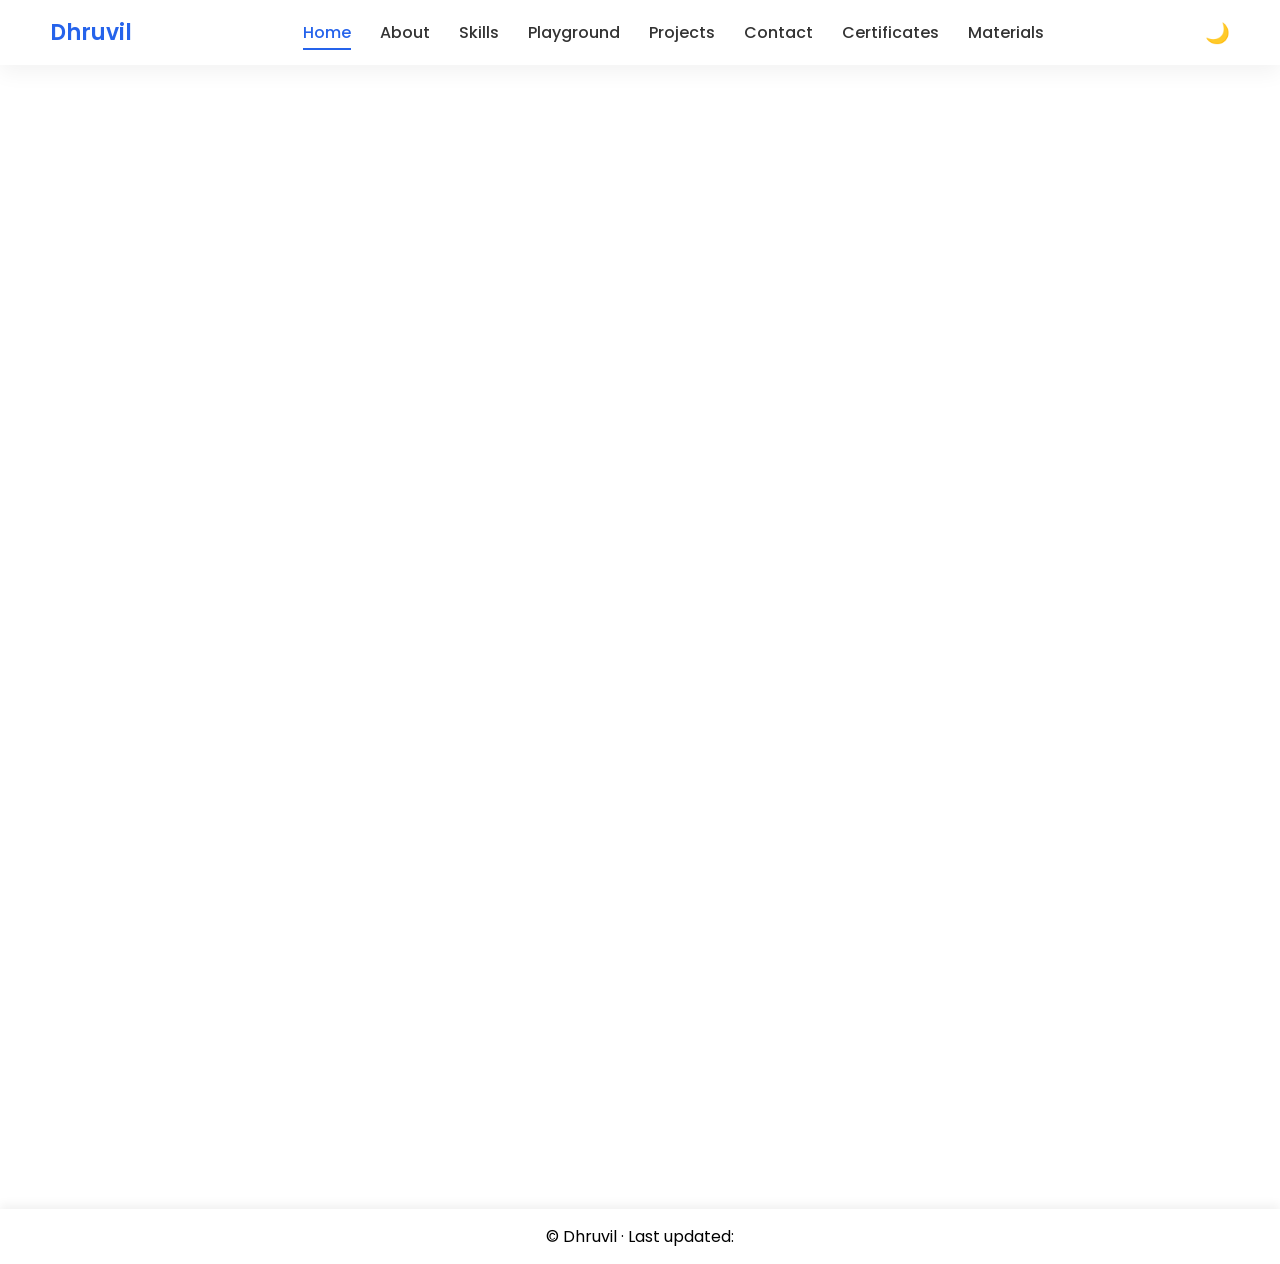
==== index.html @ 35660148 "Auto update" ====
<!DOCTYPE html>
<html lang="en">
<head>
  <meta charset="UTF-8" />
  <meta name="viewport" content="width=device-width, initial-scale=1.0"/>
  <title>Dhruvil | Portfolio</title>
  <link rel="stylesheet" href="css/style.css" />
</head>
<body>

<!-- ===== NAVBAR ===== -->
<header class="navbar">
  <h2 class="logo">Dhruvil</h2>
  <nav>
    <a href="index.html" class="active">Home</a>
    <a href="about.html">About</a>
    <a href="skills.html">Skills</a>
    <a href="playground.html">Playground</a>
    <a href="projects.html">Projects</a>
    <a href="contact.html">Contact</a>
    <a href="certificates.html">Certificates</a>
    <a
      href="https://github.com/pateldhruvil2008/college-website/tree/main/materials"
      target="_blank"
    >
      Materials
    </a>
  </nav>
  <button id="theme-toggle" class="theme-btn">🌙</button>
</header>

<!-- ===== HERO WITH BACKGROUND VIDEO ===== -->
<section class="video-hero reveal">


  <!-- Background Video -->
<video autoplay muted loop playsinline preload="metadata" class="bg-video">
  <source src="videos/bg.mp4" type="video/mp4">
  Your browser does not support the video tag.
</video>


  <!-- Overlay -->
  <div class="video-overlay"></div>

  <!-- Content -->
  <div class="hero-content">
    <div class="hero-text">
      <h1>Hi, I'm <span>Dhruvil</span></h1>
      <h3>Aspiring Web Developer</h3>
      <p>
        I am a college student passionate about building clean,
        modern, and user-friendly websites.
      </p>
      <a href="projects.html" class="btn">View Projects</a>
    </div>

    <div class="hero-img">
      <img src="images/image.png" alt="Profile">
    </div>
  </div>
</section>

<!-- ===== SEMESTER PROGRESS ===== -->
<section class="semester-progress-wrapper reveal">
  <div class="semester-progress-box">
    <h2>Semester Progress</h2>

    <div class="progress-info">
      <span id="current-semester"></span>
      <span id="progress-percent"></span>
    </div>

    <div class="progress-bar">
      <div id="progress-fill"></div>
    </div>
  </div>
</section>

<!-- ===== WELCOME TOAST ===== -->
<div id="welcome-toast" class="welcome-toast">
  👋 Welcome to Dhruvil’s Portfolio
</div>

<!-- ===== FOOTER ===== -->
<footer>
  <p>
    © <span id="year"></span> Dhruvil ·
    <span class="last-updated">
      Last updated: <span id="lastUpdated"></span>
    </span>
  </p>
</footer>

<!-- ===== JS ===== -->
<script src="js/darkmode.js"></script>
<script src="js/progress.js"></script>
<script src="js/view-counter.js"></script>
<script src="js/scroll.js"></script>
<script src="js/welcome.js"></script>
<script src="js/last-updated.js"></script>

</body>
</html>
---- css/style.css ----
/* ===== Google Font ===== */
@import url('https://fonts.googleapis.com/css2?family=Poppins:wght@300;400;500;600&display=swap');

/* ===== RESET ===== */
* {
  margin: 0;
  padding: 0;
  box-sizing: border-box;
  font-family: 'Poppins', sans-serif;
}

/* ===== GLOBAL ===== */
/* ===== GLOBAL (LIGHT MODE) ===== */
body {
  background: #ffffff;
  color: #000000; /* BLACK TEXT */
  line-height: 1.6;
  transition: background 0.3s ease, color 0.3s ease;
}


/* ===== NAVBAR ===== */
.navbar {
  position: sticky;
  top: 0;
  z-index: 1000;
  background: rgba(255, 255, 255, 0.9);
  backdrop-filter: blur(10px);
  display: flex;
  justify-content: space-between;
  align-items: center;
  padding: 15px 50px;
  box-shadow: 0 8px 20px rgba(0,0,0,0.05);
  animation: slideDown 0.8s ease;
}

.logo {
  font-size: 22px;
  font-weight: 600;
  color: #2563eb;
}

.navbar a {
  margin-left: 25px;
  text-decoration: none;
  color: #333;
  font-weight: 500;
  position: relative;
  transition: color 0.3s;
}

.navbar a::after {
  content: "";
  position: absolute;
  left: 0;
  bottom: -6px;
  width: 0;
  height: 2px;
  background: #2563eb;
  transition: width 0.3s ease;
}

.navbar a:hover::after,
.navbar a.active::after {
  width: 100%;
}

.navbar a:hover,
.navbar a.active {
  color: #2563eb;
}

/* ===== HERO SECTION ===== */
.hero {
  min-height: 90vh;
  display: flex;
  align-items: center;
  justify-content: space-between;
  padding: 80px 10%;
  animation: fadeIn 1.2s ease;
}

.hero-text {
  max-width: 550px;
}

.hero-text h1 {
  font-size: 46px;
  margin-bottom: 10px;
}

.hero-text h1 span {
  color: #2563eb;
}

.hero-text h3 {
  font-size: 22px;
  font-weight: 500;
  color: #555;
  margin-bottom: 15px;
}

.hero-text p {
  color: #666;
}

.btn {
  display: inline-block;
  margin-top: 25px;
  padding: 12px 30px;
  background: linear-gradient(135deg, #2563eb, #1e40af);
  color: white;
  border-radius: 30px;
  text-decoration: none;
  font-weight: 500;
  box-shadow: 0 10px 25px rgba(37,99,235,0.3);
  transition: transform 0.3s, box-shadow 0.3s;
}

.btn:hover {
  transform: translateY(-4px);
  box-shadow: 0 15px 30px rgba(37,99,235,0.45);
}

/* ===== HERO IMAGE ===== */
.hero-img img {
  width: 260px;
  border-radius: 50%;
  box-shadow: 0 20px 40px rgba(0,0,0,0.15);
  animation: float 3s ease-in-out infinite;
}

/* ===== PAGE SECTIONS ===== */
.page {
  padding: 80px 10%;
  animation: fadeUp 1s ease;
}

.page h1 {
  font-size: 36px;
  margin-bottom: 20px;
  color: #1e40af;
}

/* ===== SKILLS ===== */
.skills {
  list-style: none;
  display: grid;
  grid-template-columns: repeat(auto-fit, minmax(180px, 1fr));
  gap: 20px;
  margin-top: 30px;
}

.skills li {
  background: white;
  padding: 18px;
  border-radius: 12px;
  text-align: center;
  font-weight: 500;
  box-shadow: 0 10px 25px rgba(0,0,0,0.08);
  transition: transform 0.3s, box-shadow 0.3s;
}

.skills li:hover {
  transform: translateY(-6px);
  box-shadow: 0 18px 35px rgba(0,0,0,0.12);
}

/* ===== PROJECT CARDS ===== */
.project-card {
  background: white;
  padding: 25px;
  border-radius: 16px;
  margin: 20px 0;
  box-shadow: 0 15px 35px rgba(0,0,0,0.08);
  transition: transform 0.3s, box-shadow 0.3s;
}

.project-card:hover {
  transform: translateY(-8px);
  box-shadow: 0 25px 45px rgba(0,0,0,0.15);
}


/* ===== ANIMATIONS ===== */
@keyframes fadeIn {
  from { opacity: 0; }
  to { opacity: 1; }
}

@keyframes fadeUp {
  from {
    opacity: 0;
    transform: translateY(30px);
  }
  to {
    opacity: 1;
    transform: translateY(0);
  }
}

@keyframes slideDown {
  from {
    opacity: 0;
    transform: translateY(-20px);
  }
  to {
    opacity: 1;
    transform: translateY(0);
  }
}

@keyframes float {
  0% { transform: translateY(0); }
  50% { transform: translateY(-12px); }
  100% { transform: translateY(0); }
}

/* ===== RESPONSIVE ===== */
@media (max-width: 900px) {
  .hero {
    flex-direction: column;
    text-align: center;
  }

  .hero-img {
    margin-top: 40px;
  }
}
/* ===== CONTACT PAGE ===== */
.contact-page {
  text-align: center;
}


.contact-subtitle {
  color: #666;
  margin-top: 10px;
}

.contact-box {
  max-width: 520px;
  margin: 40px auto;
  display: flex;
  flex-direction: column;
  gap: 20px;
}

.contact-item {
  display: flex;
  align-items: center;
  gap: 18px;
  padding: 18px 24px;
  background: white;
  border-radius: 16px;
  text-decoration: none;
  color: #333;
  font-weight: 500;
  box-shadow: 0 12px 30px rgba(0,0,0,0.08);
  transition: transform 0.3s ease, box-shadow 0.3s ease;
}

.contact-item i {
  font-size: 22px;
}

/* Hover Animation */
.contact-item:hover {
  transform: translateY(-6px);
  box-shadow: 0 22px 45px rgba(0,0,0,0.15);
}

/* Icon Colors */
.contact-item .fa-envelope {
  color: #2563eb;
}

.contact-item .fa-phone {
  color: #16a34a;
}

.contact-item .fa-instagram {
  color: #e1306c;
}

.contact-item .fa-github {
  color: #111;
}

.contact-item .fa-linkedin {
  color: #0a66c2;
}
/* ===== PROJECTS GRID ===== */
.projects-grid {
  display: grid;
  grid-template-columns: repeat(auto-fit, minmax(260px, 1fr));
  gap: 25px;
  margin-top: 40px;
}

.project-card h3 {
  margin-bottom: 10px;
  color: #1e40af;
}

.project-card p {
  color: #555;
  font-size: 14px;
  margin-bottom: 15px;
}

.project-links {
  display: flex;
  gap: 15px;
}

.project-links a {
  text-decoration: none;
  padding: 8px 14px;
  border-radius: 20px;
  font-size: 14px;
  font-weight: 500;
  background: #2563eb;
  color: white;
  transition: transform 0.3s, box-shadow 0.3s;
}

.project-links a:last-child {
  background: #16a34a;
}

.project-links a:hover {
  transform: translateY(-3px);
  box-shadow: 0 8px 20px rgba(0,0,0,0.15);
}

/* Text colors */
body.dark a {
  color: #e5e7eb;
}

body.dark .contact-subtitle,
body.dark p {
  color: #9ca3af;
}

/* Cards */
body.dark .project-card,
body.dark .contact-item,
body.dark .skills li {
  background: #020617;
  color: #e5e7eb;
}

/* Buttons */
body.dark .btn {
  background: linear-gradient(135deg, #38bdf8, #0ea5e9);
}






/* ===== DARK MODE BUTTON ===== */
.theme-btn {
  border: none;
  background: none;
  font-size: 20px;
  cursor: pointer;
  margin-left: 15px;
}

/* ===== ABOUT PAGE ===== */
.about-page {
  padding: 60px 8%;
}

.about-container {
  max-width: 1000px;
  margin: auto;
}

/* ===== INTRO BOX ===== */
.about-intro {
  background: #ffffff;
  padding: 30px;
  border-radius: 10px;
  margin-bottom: 30px;
  box-shadow: 0 8px 20px rgba(0,0,0,0.08);
  font-size: 16px;
}

/* ===== SECTION BOX ===== */
.about-section {
  background: #ffffff;
  padding: 28px;
  border-radius: 10px;
  margin-bottom: 30px;
  box-shadow: 0 8px 20px rgba(0,0,0,0.08);
}

.about-section h2 {
  color: #1e40af;
  margin-bottom: 15px;
  font-size: 22px;
}

/* ===== TIMELINE ===== */
.timeline {
  border-left: 3px solid #2563eb;
  padding-left: 20px;
}

.timeline-item {
  margin-bottom: 20px;
}

.timeline-item span {
  font-size: 13px;
  color: #6b7280;
}

.timeline-item h3 {
  font-size: 18px;
  color: #1e40af;
}

/* ===== SKILLS ===== */
.skill-groups {
  display: grid;
  grid-template-columns: repeat(auto-fit, minmax(250px, 1fr));
  gap: 25px;
}

.skill-groups h4 {
  color: #2563eb;
  margin-bottom: 10px;
}

.skill-groups ul {
  padding-left: 18px;
}

.skill-groups li {
  margin-bottom: 6px;
}

/* ===== ACHIEVEMENTS ===== */
.achievements {
  padding-left: 18px;
}

.achievements li {
  margin-bottom: 8px;
}

/* ===== RESUME BUTTON ===== */
.btn {
  display: inline-block;
  margin-top: 15px;
  padding: 10px 22px;
  background: #2563eb;
  color: #ffffff;
  text-decoration: none;
  border-radius: 5px;
  font-weight: 500;
}

.btn:hover {
  background: #1e40af;
}

/* ===== FOOTER ===== */
footer {
  background: #ffffff;
  text-align: center;
  padding: 15px;
  margin-top: 40px;
  box-shadow: 0 -4px 10px rgba(0,0,0,0.06);
}




body.dark .about-intro,
body.dark .about-section {
  background: #020617;
}

body.dark h2,
body.dark h3 {
  color: #93c5fd;
}

body.dark .btn {
  background: #38bdf8;
  color: #020617;
}

body.dark .timeline {
  border-color: #93c5fd;
}
/* ===== SEMESTER PROGRESS (INDEX + ABOUT) ===== */
.semester-progress-wrapper {
  padding: 40px 8%;
}

.semester-progress-box {
  max-width: 700px;
  margin: auto;
  background: #ffffff;
  padding: 25px;
  border-radius: 12px;
  box-shadow: 0 10px 25px rgba(0,0,0,0.08);
}

.semester-progress-box h2 {
  color: #1e40af;
  margin-bottom: 15px;
  text-align: center;
}

.progress-info {
  display: flex;
  justify-content: space-between;
  font-weight: 500;
  margin-bottom: 8px;
}

.progress-bar {
  height: 12px;
  background: #e5e7eb;
  border-radius: 10px;
  overflow: hidden;
}

#progress-fill {
  height: 100%;
  width: 0%;
  background: linear-gradient(90deg, #2563eb, #38bdf8);
  transition: width 0.8s ease;
}

/* Dark mode support */
body.dark .semester-progress-box {
  background: #020617;
}

body.dark .progress-bar {
  background: #1e293b;
}




/* ===== MATERIALS PAGE ===== */
.materials {
  padding: 60px 8%;
}

.materials h1 {
  font-size: 36px;
  color: #1e40af;
}

.materials .subtitle {
  color: #64748b;
  margin-bottom: 30px;
}

.material-box {
  background: #ffffff;
  padding: 25px;
  margin-bottom: 30px;
  border-radius: 14px;
  box-shadow: 0 10px 25px rgba(0,0,0,0.08);
}

.material-box h2 {
  color: #2563eb;
  margin-bottom: 15px;
}

.material-box ul {
  list-style: none;
  padding: 0;
}

.material-box li {
  padding: 10px 0;
}

.material-box a {
  text-decoration: none;
  color: #1f2937;
}

.material-box a:hover {
  color: #2563eb;
}

/* Dark mode */
body.dark .material-box {
  background: #020617;
}

body.dark .material-box a {
  color: #e5e7eb;
}
/* ===== MATERIALS CTA (INDEX) ===== */
.materials-home {
  padding: 60px 8%;
}

.materials-box {
  max-width: 900px;
  margin: auto;
  background: #ffffff;
  padding: 35px;
  border-radius: 14px;
  box-shadow: 0 12px 30px rgba(0,0,0,0.1);
  text-align: center;
}

.materials-box h2 {
  color: #1e40af;
  margin-bottom: 12px;
}

.materials-box p {
  color: #4b5563;
  margin-bottom: 20px;
}

/* Dark mode */
body.dark .materials-box {
  background: #020617;
}

body.dark .materials-box p {
  color: #cbd5f5;
}
/* =========================
   MOBILE RESPONSIVE FIX
   ========================= */
@media (max-width: 768px) {

  /* Navbar */
  .navbar {
    flex-direction: column;
    align-items: flex-start;
    gap: 10px;
  }

  .navbar nav {
    display: flex;
    flex-wrap: wrap;
    gap: 10px;
  }

  .navbar nav a {
    margin: 0;
    font-size: 14px;
  }

  /* Hero */
  .hero {
    grid-template-columns: 1fr;
    text-align: center;
    padding: 60px 6%;
  }

  .hero-text h1 {
    font-size: 32px;
  }

  .hero-text h3 {
    font-size: 18px;
  }

  .hero-img img {
    max-width: 220px;
    margin: auto;
  }

  
  /* Buttons */
  .btn {
    padding: 10px 18px;
    font-size: 14px;
  }

  /* Footer */
  footer {
    font-size: 14px;
  }
}
/* ===== CONTACT FORM ===== */
.contact-form {
  max-width: 520px;
  margin: 40px auto;
  display: flex;
  flex-direction: column;
  gap: 15px;
}

.contact-form input,
.contact-form textarea {
  padding: 14px;
  border-radius: 10px;
  border: 1px solid #cbd5e1;
  font-size: 14px;
}

.contact-form textarea {
  min-height: 120px;
  resize: none;
}

/* Copy button */
.copy-btn {
  margin-left: auto;
  padding: 6px 12px;
  border: none;
  border-radius: 8px;
  background: #2563eb;
  color: white;
  cursor: pointer;
  font-size: 13px;
}

/* Toast message */
#toast {
  position: fixed;
  bottom: 30px;
  right: 30px;
  background: #16a34a;
  color: white;
  padding: 12px 18px;
  border-radius: 10px;
  opacity: 0;
  pointer-events: none;
  transform: translateY(20px);
  transition: opacity 0.4s, transform 0.4s;
}

#toast.show {
  opacity: 1;
  transform: translateY(0);
}

/* Dark mode */
body.dark .contact-form input,
body.dark .contact-form textarea {
  background: #020617;
  color: #e5e7eb;
  border-color: #1e293b;
}
/* WhatsApp info line above contact form */
.whatsapp-info {
  max-width: 520px;
  margin: 35px auto 15px;
  text-align: center;
  font-size: 14px;
  color: #475569;
}

/* Dark mode */
body.dark .whatsapp-info {
  color: #94a3b8;
}
/* =========================
   FINAL DARK MODE (GLOBAL)
   ========================= */


/* Navbar + footer */
body.dark .navbar,
body.dark footer {
  background: #020617;
}

/* Cards / boxes */
body.dark .project-card,
body.dark .skills li,
body.dark .contact-item,
body.dark .semester-progress-box,
body.dark .materials-box,
body.dark .about-intro,
body.dark .about-section {
  background: #020617;
  color: #ffffff;
}

/* Links */
body.dark a {
  color: #ffffff;
}
body.dark {
  background: #000000;
  color: #ffffff;
}

/* =========================
   PLAYGROUND PAGE – FINAL UI
   ========================= */

.playground {
  padding: 60px 6%;
  background: linear-gradient(180deg, #f8fafc, #ffffff);
}

.playground h1 {
  font-size: 38px;
  color: #1e293b;
  margin-bottom: 6px;
}

.playground .subtitle {
  color: #64748b;
  margin-bottom: 35px;
  font-size: 15px;
}

/* ===== MAIN LAYOUT ===== */
.editor-container {
  display: grid;
  grid-template-columns: 1fr 1fr;
  gap: 30px;
  align-items: stretch;
}

/* ===== LEFT: CODE EDITORS ===== */
.editors {
  background: #ffffff;
  padding: 22px;
  border-radius: 16px;
  box-shadow: 0 20px 40px rgba(0,0,0,0.08);
  display: flex;
  flex-direction: column;
  gap: 14px;
}

/* Code textareas */
.editors textarea {
  width: 100%;
  min-height: 130px;
  resize: vertical;
  padding: 14px;
  font-family: "Fira Code", monospace;
  font-size: 14px;
  border-radius: 12px;
  border: 1px solid #e2e8f0;
  background: #0f172a;
  color: #e5e7eb;
  outline: none;
  transition: border 0.2s ease, box-shadow 0.2s ease;
}

.editors textarea::placeholder {
  color: #94a3b8;
}

.editors textarea:focus {
  border-color: #38bdf8;
  box-shadow: 0 0 0 3px rgba(56,189,248,0.25);
}

/* Run button */
.editors .btn {
  margin-top: 10px;
  align-self: flex-start;
  padding: 12px 30px;
  font-size: 15px;
  border-radius: 30px;
  background: linear-gradient(135deg, #2563eb, #38bdf8);
  color: #ffffff;
  font-weight: 500;
  box-shadow: 0 10px 25px rgba(37,99,235,0.35);
  transition: transform 0.3s ease, box-shadow 0.3s ease;
}

.editors .btn:hover {
  transform: translateY(-3px);
  box-shadow: 0 15px 35px rgba(37,99,235,0.5);
}

/* ===== RIGHT: OUTPUT PANEL ===== */
.output {
  background: #ffffff;
  padding: 18px;
  border-radius: 16px;
  box-shadow: 0 20px 40px rgba(0,0,0,0.08);
  position: relative;
}

/* Output label */
.output::before {
  content: "Live Output";
  position: absolute;
  top: -12px;
  left: 20px;
  background: #2563eb;
  color: #ffffff;
  padding: 4px 14px;
  font-size: 12px;
  border-radius: 20px;
  letter-spacing: 0.3px;
}

.output iframe {
  width: 100%;
  height: 100%;
  min-height: 420px;
  border: none;
  border-radius: 12px;
  background: #ffffff;
}

/* =========================
   DARK MODE – PLAYGROUND
   ========================= */

body.dark .playground {
  background: #020617;
}

body.dark .playground h1 {
  color: #e5e7eb;
}

body.dark .subtitle {
  color: #94a3b8;
}

body.dark .editors,
body.dark .output {
  background: #020617;
  box-shadow: 0 20px 40px rgba(0,0,0,0.6);
}

body.dark .output::before {
  background: #38bdf8;
  color: #020617;
}

/* =========================
   RESPONSIVE
   ========================= */

@media (max-width: 900px) {
  .editor-container {
    grid-template-columns: 1fr;
  }

  .output iframe {
    min-height: 300px;
  }
}
/* =========================
   SCROLL ANIMATIONS
   ========================= */

.reveal {
  opacity: 0;
  transform: translateY(40px);
  transition: all 0.8s ease;
}

.reveal.active {
  opacity: 1;
  transform: translateY(0);
}

/* Left animation */
.reveal-left {
  opacity: 0;
  transform: translateX(-60px);
  transition: all 0.8s ease;
}

.reveal-left.active {
  opacity: 1;
  transform: translateX(0);
}

/* Right animation */
.reveal-right {
  opacity: 0;
  transform: translateX(60px);
  transition: all 0.8s ease;
}

.reveal-right.active {
  opacity: 1;
  transform: translateX(0);
}
/* ===== WELCOME TOAST ===== */
.welcome-toast {
  position: fixed;
  bottom: 30px;
  left: 50%;
  transform: translateX(-50%) translateY(20px);
  background: #2563eb;
  color: #ffffff;
  padding: 14px 26px;
  border-radius: 30px;
  font-size: 15px;
  font-weight: 500;
  box-shadow: 0 15px 35px rgba(0,0,0,0.25);
  opacity: 0;
  pointer-events: none;
  transition: opacity 0.4s ease, transform 0.4s ease;
  z-index: 9999;
}

.welcome-toast.show {
  opacity: 1;
  transform: translateX(-50%) translateY(0);
}

/* Dark mode support */
body.dark .welcome-toast {
  background: #38bdf8;
  color: #020617;
}


/* FORCE TEXT VISIBILITY */
.video-hero .hero-text h1,
.video-hero .hero-text h3,
.video-hero .hero-text p {
  color: #ffffff;
}

.video-hero .hero-text h1 {
  font-size: 48px;
  font-weight: 600;
}

.video-hero .hero-text h1 span {
  color: #60a5fa;
}

.video-hero .hero-text h3 {
  font-size: 22px;
  opacity: 0.9;
}

.video-hero .hero-text p {
  opacity: 0.85;
  max-width: 520px;
}

/* Button */
.video-hero .btn {
  background: linear-gradient(135deg, #3b82f6, #2563eb);
  color: #ffffff;
}

/* Dark mode overlay */
body.dark .video-overlay {
  background: linear-gradient(
    to right,
    rgba(0,0,0,0.85),
    rgba(0,0,0,0.7)
  );
}

/* =========================
   MOBILE (VIDEO ENABLED)
   ========================= */
@media (max-width: 768px) {

  /* Keep video ON but lighter */
  .bg-video {
    display: block;
    opacity: 0.25;          /* lighter for mobile */
    filter: blur(1px);     /* soft background */
  }

  /* Stronger overlay for readability */
  .video-overlay {
    background: rgba(2,6,23,0.8);
  }

  .hero-content {
    flex-direction: column;
    text-align: center;
    padding: 60px 6%;
  }

  .video-hero .hero-text h1 {
    font-size: 34px;
  }

  .video-hero .hero-text h3 {
    font-size: 18px;
  }

  .video-hero .hero-text p {
    font-size: 14px;
  }
}
/* =========================
   HERO BACKGROUND VIDEO – FINAL
   MOBILE + DARK MODE SUPPORTED
   ========================= */

.video-hero {
  position: relative;
  min-height: 100vh;
  overflow: hidden;
}

/* Background video */
.bg-video {
  position: absolute;
  inset: 0;
  width: 100%;
  height: 100%;
  object-fit: cover;
  opacity: 0.3;
  z-index: 0;
}

/* Overlay for readability */
.video-overlay {
  position: absolute;
  inset: 0;
  background: linear-gradient(
    to bottom,
    rgba(2,6,23,0.75),
    rgba(2,6,23,0.85)
  );
  z-index: 1;
}

/* Content */
.hero-content {
  position: relative;
  z-index: 2;
  display: flex;
  align-items: center;
  justify-content: space-between;
  padding: 80px 10%;
}

/* Force white text */
.video-hero .hero-text h1,
.video-hero .hero-text h3,
.video-hero .hero-text p {
  color: #ffffff;
}

.video-hero .hero-text h1 span {
  color: #60a5fa;
}

/* Button */
.video-hero .btn {
  background: linear-gradient(135deg, #3b82f6, #2563eb);
}

/* Dark mode */
body.dark .video-overlay {
  background: linear-gradient(
    to bottom,
    rgba(0,0,0,0.8),
    rgba(0,0,0,0.9)
  );
}

/* =========================
   MOBILE OPTIMIZATION
   ========================= */
@media (max-width: 768px) {

  .bg-video {
    display: block;          /* VIDEO ON */
    opacity: 0.2;
    filter: blur(1.5px);
  }

  .hero-content {
    flex-direction: column;
    text-align: center;
    padding: 60px 6%;
    gap: 30px;
  }

  .video-hero .hero-text h1 {
    font-size: 32px;
  }

  .video-hero .hero-text h3 {
    font-size: 18px;
  }

  .video-hero .hero-text p {
    font-size: 14px;
  }
}
.card{
    border:1px solid #ddd;
    padding:15px;
    margin:20px;
    border-radius:10px;
}

.card img{
    max-width:100%;
}
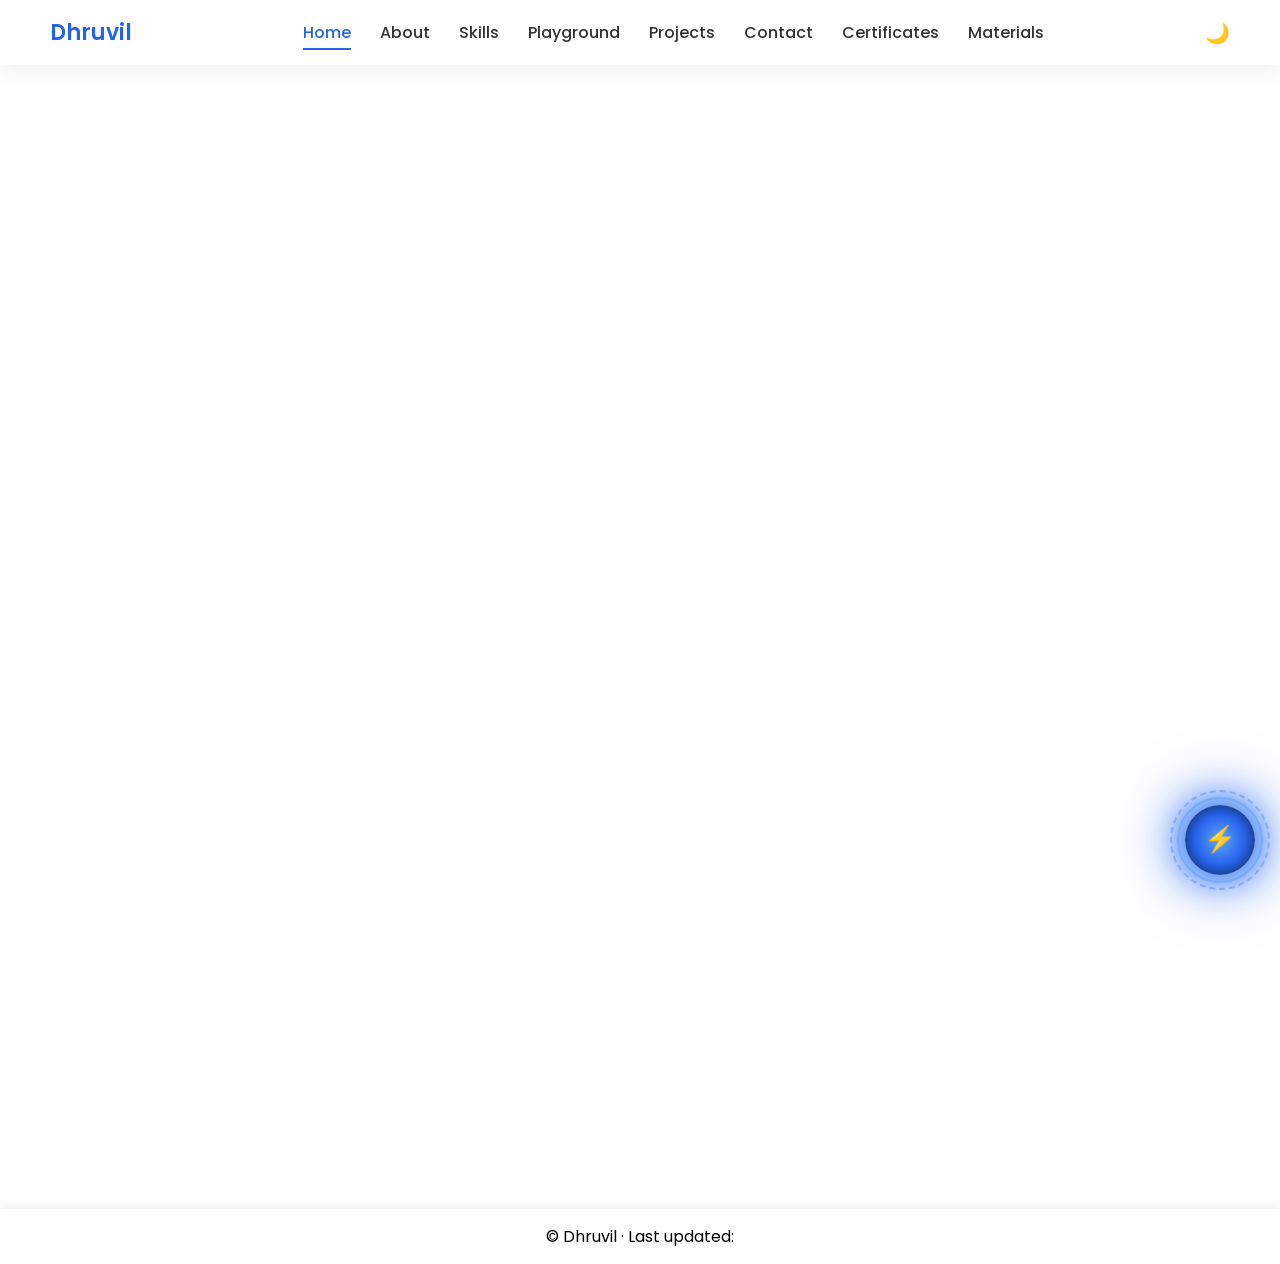
==== commit 8d7a1eed: "Auto update" ====
--- a/index.html
+++ b/index.html
@@ -8,6 +8,7 @@
 </head>
 <body>
 
+  
 <!-- ===== NAVBAR ===== -->
 <header class="navbar">
   <h2 class="logo">Dhruvil</h2>
@@ -19,6 +20,7 @@
     <a href="projects.html">Projects</a>
     <a href="contact.html">Contact</a>
     <a href="certificates.html">Certificates</a>
+    
     <a
       href="https://github.com/pateldhruvil2008/college-website/tree/main/materials"
       target="_blank"
@@ -56,7 +58,7 @@
     </div>
 
     <div class="hero-img">
-      <img src="images/image.png" alt="Profile">
+      <img src="images/image copy.png" alt="Profile">
     </div>
   </div>
 </section>
@@ -91,8 +93,38 @@
     </span>
   </p>
 </footer>
+<!-- Chatbot Button -->
+<div id="chat-btn">
+  <div class="ai-orb">
+    <span class="orb-icon">⚡</span>
+  </div>
+  <span class="chat-tooltip">Ask Dhruvil AI</span>
+</div>
 
+<!-- Chatbot Box -->
+<div id="chat-box">
+  <div class="chat-header">
+    Dhruvil AI ⚡
+  </div>
+
+  <div id="chat-messages">
+    <div class="bot-msg">
+      Hello! Choose an option 👇
+    </div>
+
+    <button onclick="askQuestion('about')">About Me</button>
+    <button onclick="askQuestion('skills')">Skills</button>
+    <button onclick="askQuestion('projects')">Projects</button>
+    <button onclick="askQuestion('contact')">Contact</button>
+  </div>
+
+  <div class="chat-input">
+    <input type="text" id="userInput" placeholder="Ask a question...">
+    <button onclick="sendMessage()">Send</button>
+  </div>
+</div>
 <!-- ===== JS ===== -->
+ <script src="js/script.js"></script>
 <script src="js/darkmode.js"></script>
 <script src="js/progress.js"></script>
 <script src="js/view-counter.js"></script>
--- a/css/style.css
+++ b/css/style.css
@@ -1202,13 +1202,522 @@
     font-size: 14px;
   }
 }
-.card{
-    border:1px solid #ddd;
-    padding:15px;
-    margin:20px;
-    border-radius:10px;
-}
-
-.card img{
-    max-width:100%;
+/* ==========================
+   CERTIFICATES PAGE
+========================== */
+
+* {
+    margin: 0;
+    padding: 0;
+    box-sizing: border-box;
+}
+
+.certificates-section {
+    width: 90%;
+    max-width: 1300px;
+    margin: auto;
+    padding: 60px 0;
+}
+
+.certificates-title {
+    text-align: center;
+    font-size: 3rem;
+    margin-bottom: 10px;
+}
+
+.certificates-subtitle {
+    text-align: center;
+    color: #cbd5e1;
+    margin-bottom: 50px;
+}
+
+/* ===== Stats ===== */
+
+.stats {
+    display: flex;
+    justify-content: center;
+    gap: 20px;
+    margin-bottom: 50px;
+    flex-wrap: wrap;
+}
+
+.stat-box {
+    background: rgba(255,255,255,0.08);
+    backdrop-filter: blur(10px);
+    -webkit-backdrop-filter: blur(10px);
+
+    border: 1px solid rgba(255,255,255,0.15);
+
+    padding: 25px;
+    border-radius: 18px;
+    min-width: 220px;
+    text-align: center;
+
+    transition: 0.3s ease;
+}
+
+.stat-box:hover {
+    transform: translateY(-5px);
+}
+
+.stat-box h3 {
+    font-size: 2rem;
+    color: #38bdf8;
+}
+
+.stat-box p {
+    margin-top: 10px;
+    color: #e2e8f0;
+}
+
+/* ===== Certificate Grid ===== */
+
+#certificate-container {
+    display: grid;
+    grid-template-columns: repeat(auto-fit, minmax(340px, 1fr));
+    gap: 25px;
+    margin-top: 30px;
+}
+
+/* ===== Certificate Card ===== */
+
+.card {
+    background: #ffffff;
+    border: 1px solid #e5e7eb;
+    border-radius: 18px;
+    overflow: hidden;
+
+    transition: all 0.3s ease;
+
+    box-shadow: 0 4px 15px rgba(0, 0, 0, 0.08);
+}
+
+.card:hover {
+    transform: translateY(-8px);
+    box-shadow: 0 12px 30px rgba(0, 0, 0, 0.15);
+}
+
+.card img {
+    width: 100%;
+    height: 220px;
+    object-fit: cover;
+    display: block;
+}
+
+/* ===== Content ===== */
+
+.card-content {
+    padding: 20px;
+}
+
+.card h2 {
+    font-size: 1.4rem;
+    color: #111827;
+    margin-bottom: 12px;
+}
+
+.issuer {
+    color: #2563eb;
+    font-weight: 600;
+    margin-bottom: 5px;
+}
+
+.date {
+    color: #6b7280;
+    font-size: 0.95rem;
+    margin-bottom: 12px;
+}
+
+.description {
+    color: #374151;
+    line-height: 1.7;
+    font-size: 0.95rem;
+}
+
+/* ===== Button ===== */
+
+.view-btn {
+    display: inline-block;
+    margin-top: 18px;
+
+    background: #2563eb;
+    color: white;
+
+    padding: 10px 18px;
+
+    border-radius: 8px;
+
+    text-decoration: none;
+    font-weight: 500;
+
+    transition: 0.3s;
+}
+
+.view-btn:hover {
+    background: #1d4ed8;
+}
+
+/* ===== Mobile ===== */
+
+@media (max-width: 768px) {
+
+    .certificates-title {
+        font-size: 2rem;
+    }
+
+    .certificates-subtitle {
+        font-size: 0.95rem;
+    }
+
+    .stat-box {
+        width: 100%;
+    }
+
+    #certificate-container {
+        grid-template-columns: 1fr;
+    }
+
+    .card img {
+        height: 200px;
+    }
+}
+.story-btn{
+    display: inline-block;
+    margin-top: 10px;
+    margin-left: 8px;
+
+    background: #10b981;
+    color: white;
+
+    border: none;
+    border-radius: 8px;
+
+    padding: 10px 18px;
+    cursor: pointer;
+
+    transition: .3s;
+}
+
+.story-btn:hover{
+    background: #059669;
+}
+.story-modal{
+    display:none;
+
+    position:fixed;
+    top:0;
+    left:0;
+
+    width:100%;
+    height:100%;
+
+    background:rgba(0,0,0,.7);
+
+    justify-content:center;
+    align-items:center;
+
+    z-index:9999;
+}
+
+.story-content{
+    background:white;
+    color:black;
+
+    max-width:600px;
+    width:90%;
+
+    padding:30px;
+
+    border-radius:15px;
+}
+
+.close-story{
+    float:right;
+    font-size:30px;
+    cursor:pointer;
+}
+.story-content h3{
+    color:#2563eb;
+    margin-top:15px;
+    margin-bottom:5px;
+}
+
+.story-content p{
+    line-height:1.7;
+    color:#374151;
+}
+
+/* =========================
+   AI ORB CHAT BUTTON
+   ========================= */
+
+#chat-btn{
+  position:fixed;
+  bottom:25px;
+  right:25px;
+  width:70px;
+  height:70px;
+  z-index:9999;
+  cursor:pointer;
+}
+
+/* Main Orb */
+.ai-orb{
+  width:70px;
+  height:70px;
+  border-radius:50%;
+
+  background: radial-gradient(
+    circle at center,
+    #60a5fa,
+    #2563eb,
+    #0f172a
+  );
+
+  box-shadow:
+    0 0 20px #60a5fa,
+    0 0 40px #2563eb,
+    0 0 70px #2563eb;
+
+  animation:
+    orbPulse 2s infinite ease-in-out,
+    orbFloat 4s infinite ease-in-out;
+
+  position:relative;
+}
+
+/* Rotating Ring */
+.ai-orb::before{
+  content:'';
+
+  position:absolute;
+  inset:-8px;
+
+  border:2px solid rgba(96,165,250,.6);
+  border-radius:50%;
+
+  animation:ringRotate 6s linear infinite;
+}
+
+/* Second Ring */
+.ai-orb::after{
+  content:'';
+
+  position:absolute;
+  inset:-15px;
+
+  border:2px dashed rgba(59,130,246,.4);
+  border-radius:50%;
+
+  animation:ringRotateReverse 10s linear infinite;
+}
+
+/* Tooltip */
+.chat-tooltip{
+  position:absolute;
+  right:85px;
+  top:50%;
+
+  transform:translateY(-50%);
+
+  background:#111827;
+  color:white;
+
+  padding:8px 12px;
+  border-radius:10px;
+
+  white-space:nowrap;
+
+  opacity:0;
+  pointer-events:none;
+
+  transition:.3s;
+}
+
+#chat-btn:hover .chat-tooltip{
+  opacity:1;
+}
+
+/* Animations */
+
+@keyframes orbPulse{
+  50%{
+    transform:scale(1.08);
+  }
+}
+
+@keyframes orbFloat{
+  50%{
+    transform:translateY(-10px);
+  }
+}
+
+@keyframes ringRotate{
+  from{
+    transform:rotate(0deg);
+  }
+  to{
+    transform:rotate(360deg);
+  }
+}
+
+@keyframes ringRotateReverse{
+  from{
+    transform:rotate(360deg);
+  }
+  to{
+    transform:rotate(0deg);
+  }
+}
+.orb-icon{
+  position:absolute;
+  top:50%;
+  left:50%;
+  transform:translate(-50%,-50%);
+  font-size:26px;
+  color:white;
+}
+.ai-orb.clicked{
+  animation: burst .5s ease;
+}
+
+@keyframes burst{
+  0%{
+    transform: scale(1);
+  }
+
+  50%{
+    transform: scale(1.25);
+  }
+
+  100%{
+    transform: scale(1);
+  }
+}
+/* =========================
+   CHATBOT BOX
+   ========================= */
+
+#chat-box{
+  position: fixed;
+  bottom: 110px;
+  right: 25px;
+
+  width: 340px;
+  height: 460px;
+
+  background: rgba(15,23,42,0.95);
+  backdrop-filter: blur(15px);
+
+  border: 1px solid rgba(96,165,250,.3);
+  border-radius: 20px;
+
+  display: none;
+  flex-direction: column;
+
+  overflow: hidden;
+
+  z-index: 10000;
+
+  box-shadow:
+    0 0 20px rgba(96,165,250,.3),
+    0 0 50px rgba(37,99,235,.2);
+}
+
+/* Header */
+
+.chat-header{
+  padding: 15px;
+
+  background: linear-gradient(
+    135deg,
+    #2563eb,
+    #60a5fa
+  );
+
+  color: white;
+  font-weight: 600;
+  text-align: center;
+}
+
+/* Messages Area */
+
+#chat-messages{
+  flex: 1;
+  padding: 15px;
+  overflow-y: auto;
+}
+
+/* Bot Message */
+
+.bot-msg{
+  background: rgba(255,255,255,.08);
+
+  color: white;
+
+  padding: 10px 12px;
+
+  border-radius: 12px;
+
+  margin-bottom: 10px;
+}
+
+/* Buttons */
+
+#chat-messages button{
+  width: 100%;
+
+  margin-top: 8px;
+
+  padding: 10px;
+
+  border: none;
+  border-radius: 10px;
+
+  background: #2563eb;
+  color: white;
+
+  cursor: pointer;
+
+  transition: .3s;
+}
+
+#chat-messages button:hover{
+  background: #3b82f6;
+}
+
+/* Input Area */
+
+.chat-input{
+  display: flex;
+
+  border-top: 1px solid rgba(255,255,255,.1);
+}
+
+.chat-input input{
+  flex: 1;
+
+  padding: 12px;
+
+  border: none;
+  outline: none;
+
+  background: transparent;
+
+  color: white;
+}
+
+.chat-input input::placeholder{
+  color: #94a3b8;
+}
+
+.chat-input button{
+  border: none;
+
+  padding: 12px 16px;
+
+  background: #2563eb;
+  color: white;
+
+  cursor: pointer;
 }
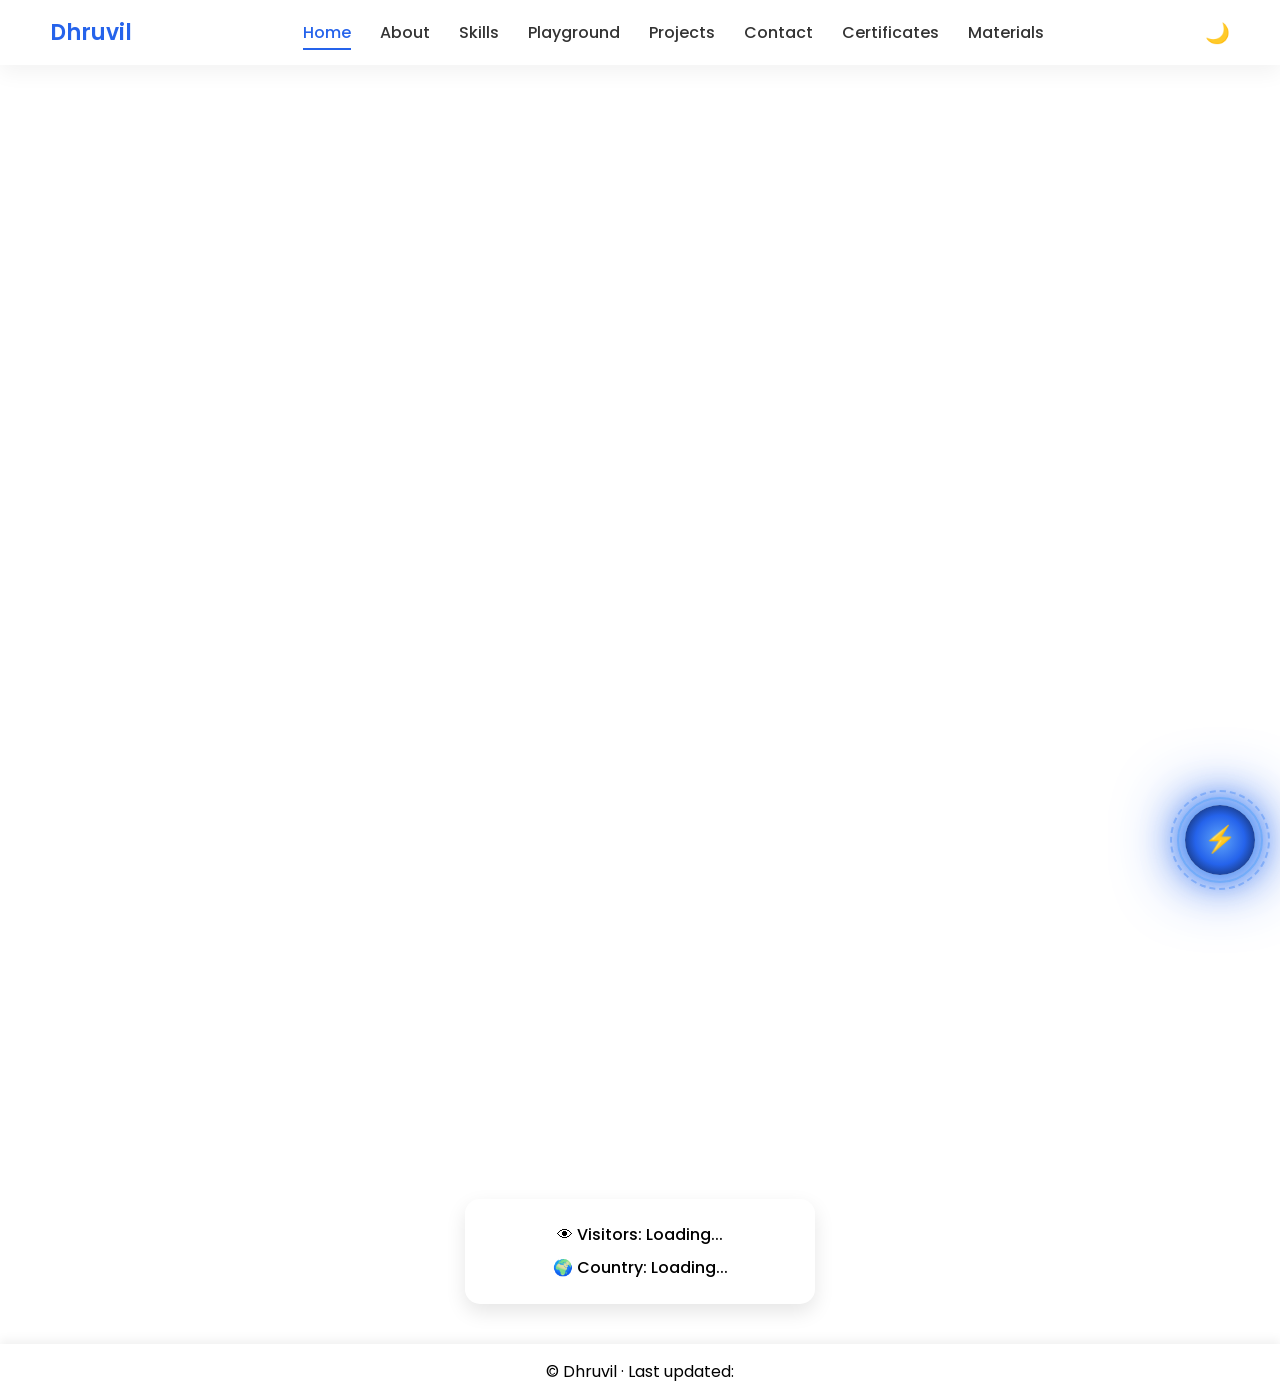
==== commit 9bca287e: "Added visitor counter" ====
--- a/index.html
+++ b/index.html
@@ -84,6 +84,10 @@
   👋 Welcome to Dhruvil’s Portfolio
 </div>
 
+<div class="visitor-box">
+  <p>👁 Visitors: <span id="visitor-count">Loading...</span></p>
+  <p>🌍 Country: <span id="visitor-country">Loading...</span></p>
+</div>
 <!-- ===== FOOTER ===== -->
 <footer>
   <p>
@@ -104,8 +108,14 @@
 <!-- Chatbot Box -->
 <div id="chat-box">
   <div class="chat-header">
-    Dhruvil AI ⚡
-  </div>
+
+  <span>Dhruvil AI ⚡</span>
+
+  <button onclick="clearChat()" class="clear-chat-btn">
+    🗑
+  </button>
+
+</div>
 
   <div id="chat-messages">
     <div class="bot-msg">
--- a/css/style.css
+++ b/css/style.css
@@ -1720,4 +1720,146 @@
   color: white;
 
   cursor: pointer;
+}
+/* =========================
+   MOBILE CHATBOT FINAL FIX
+   ========================= */
+
+@media (max-width: 768px) {
+
+  /* Floating Orb */
+  #chat-btn{
+    position: fixed !important;
+    bottom: 20px !important;
+    right: 20px !important;
+
+    width: 60px;
+    height: 60px;
+
+    z-index: 100000 !important;
+  }
+
+  .ai-orb{
+    width: 60px;
+    height: 60px;
+  }
+
+  .orb-icon{
+    font-size: 22px;
+  }
+
+  .chat-tooltip{
+    display: none;
+  }
+
+  /* Chat Window */
+  #chat-box{
+    position: fixed !important;
+
+    left: 10px !important;
+    right: 10px !important;
+    bottom: 90px !important;
+
+    width: auto !important;
+    height: 70vh !important;
+
+    display: none;
+    flex-direction: column;
+
+    z-index: 99999 !important;
+
+    border-radius: 20px;
+
+    overflow: hidden;
+  }
+
+  .chat-header{
+    position: relative;
+    font-size: 16px;
+    padding: 14px;
+  }
+
+  #chat-messages{
+    padding: 12px;
+  }
+
+  .bot-msg{
+    font-size: 14px;
+  }
+
+  #chat-messages button{
+    width: 100%;
+    padding: 12px;
+    margin-top: 8px;
+    font-size: 14px;
+  }
+
+  .chat-input{
+    display: flex;
+  }
+
+  .chat-input input{
+    font-size: 16px;
+    padding: 12px;
+  }
+
+  .chat-input button{
+    padding: 12px 16px;
+    font-size: 14px;
+  }
+
+}
+
+/* Extra Small Phones */
+
+@media (max-width: 480px){
+
+  #chat-box{
+    left: 5px !important;
+    right: 5px !important;
+
+    width: auto !important;
+    height: 75vh !important;
+
+    bottom: 80px !important;
+
+    border-radius: 16px;
+  }
+
+}
+.clear-chat-btn{
+  position: absolute;
+  right: 10px;
+  top: 10px;
+
+  border: none;
+  background: transparent;
+
+  color: white;
+  font-size: 18px;
+
+  cursor: pointer;
+}
+
+.clear-chat-btn:hover{
+  transform: scale(1.1);
+}
+.visitor-box{
+  max-width: 350px;
+  margin: 30px auto;
+  padding: 15px;
+
+  background: rgba(255,255,255,0.08);
+  backdrop-filter: blur(10px);
+
+  border-radius: 15px;
+
+  text-align: center;
+
+  box-shadow: 0 8px 20px rgba(0,0,0,.1);
+}
+
+.visitor-box p{
+  margin: 8px 0;
+  font-weight: 500;
 }
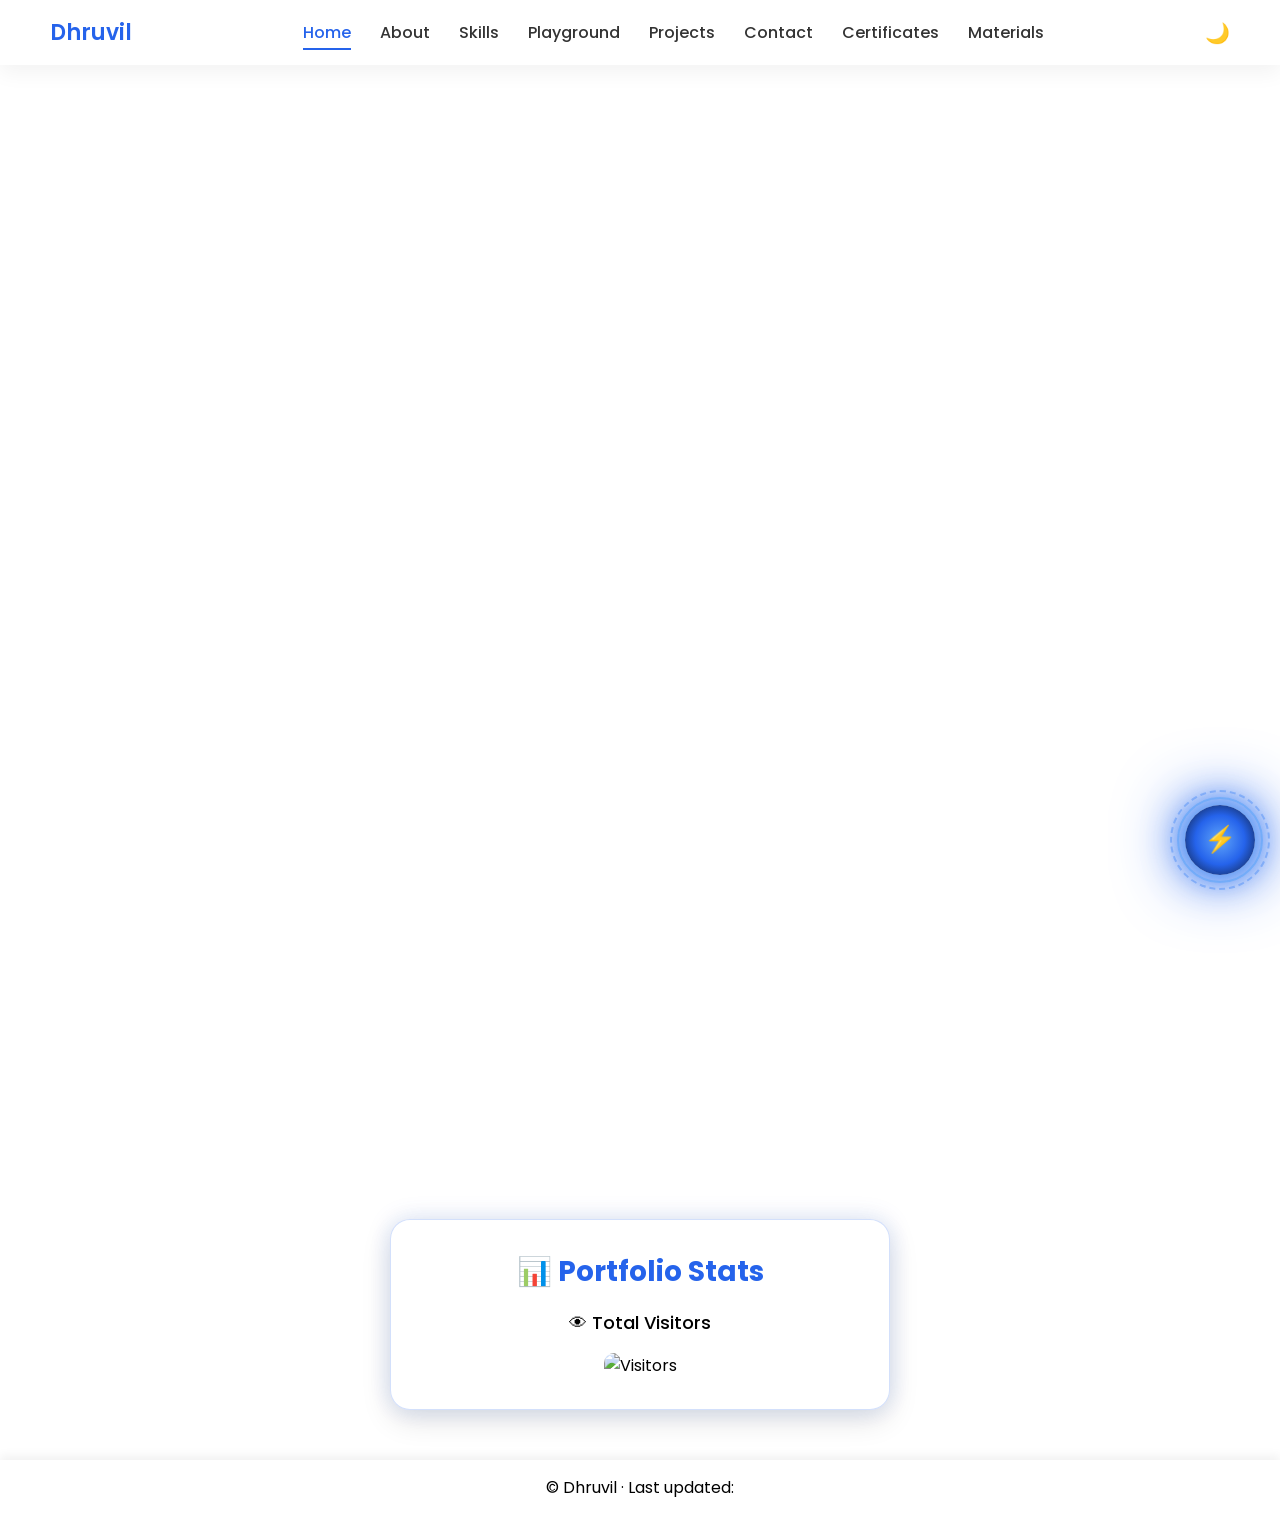
==== commit e49b0f0d: "Auto update" ====
--- a/index.html
+++ b/index.html
@@ -84,10 +84,20 @@
   👋 Welcome to Dhruvil’s Portfolio
 </div>
 
-<div class="visitor-box">
-  <p>👁 Visitors: <span id="visitor-count">Loading...</span></p>
-  <p>🌍 Country: <span id="visitor-country">Loading...</span></p>
-</div>
+<section class="stats-card">
+
+  <h2>📊 Portfolio Stats</h2>
+
+  <p>
+    👁 Total Visitors
+  </p>
+
+  <img
+    src="https://visitor-badge.laobi.icu/badge?page_id=dhruvilpatel2008.portfolio"
+    alt="Visitors"
+  >
+
+</section>
 <!-- ===== FOOTER ===== -->
 <footer>
   <p>
--- a/css/style.css
+++ b/css/style.css
@@ -1844,22 +1844,86 @@
 .clear-chat-btn:hover{
   transform: scale(1.1);
 }
-.visitor-box{
-  max-width: 350px;
-  margin: 30px auto;
-  padding: 15px;
+.stats-card{
+  max-width: 500px;
+  margin: 50px auto;
+  padding: 30px;
+
+  text-align: center;
 
   background: rgba(255,255,255,0.08);
-  backdrop-filter: blur(10px);
-
-  border-radius: 15px;
-
-  text-align: center;
-
-  box-shadow: 0 8px 20px rgba(0,0,0,.1);
-}
-
-.visitor-box p{
-  margin: 8px 0;
+  backdrop-filter: blur(15px);
+
+  border: 1px solid rgba(37,99,235,.2);
+  border-radius: 20px;
+
+  box-shadow:
+    0 10px 30px rgba(0,0,0,.12),
+    0 0 25px rgba(37,99,235,.15);
+
+  transition: all .3s ease;
+}
+
+.stats-card:hover{
+  transform: translateY(-8px);
+  box-shadow:
+    0 20px 40px rgba(0,0,0,.18),
+    0 0 35px rgba(37,99,235,.25);
+}
+
+.stats-card h2{
+  color: #2563eb;
+  font-size: 28px;
+  margin-bottom: 15px;
+}
+
+.stats-card p{
+  font-size: 18px;
   font-weight: 500;
+  margin-bottom: 15px;
+}
+
+.stats-card img{
+  max-width: 100%;
+  height: auto;
+
+  border-radius: 10px;
+
+  transition: transform .3s ease;
+}
+
+.stats-card img:hover{
+  transform: scale(1.05);
+}
+
+/* Dark Mode */
+body.dark .stats-card{
+  background: rgba(2,6,23,.9);
+  border: 1px solid rgba(96,165,250,.2);
+}
+
+body.dark .stats-card h2{
+  color: #60a5fa;
+}
+
+body.dark .stats-card p{
+  color: #e5e7eb;
+}
+
+/* Mobile */
+@media (max-width:768px){
+
+  .stats-card{
+    width: 92%;
+    padding: 20px;
+  }
+
+  .stats-card h2{
+    font-size: 22px;
+  }
+
+  .stats-card p{
+    font-size: 16px;
+  }
+
 }
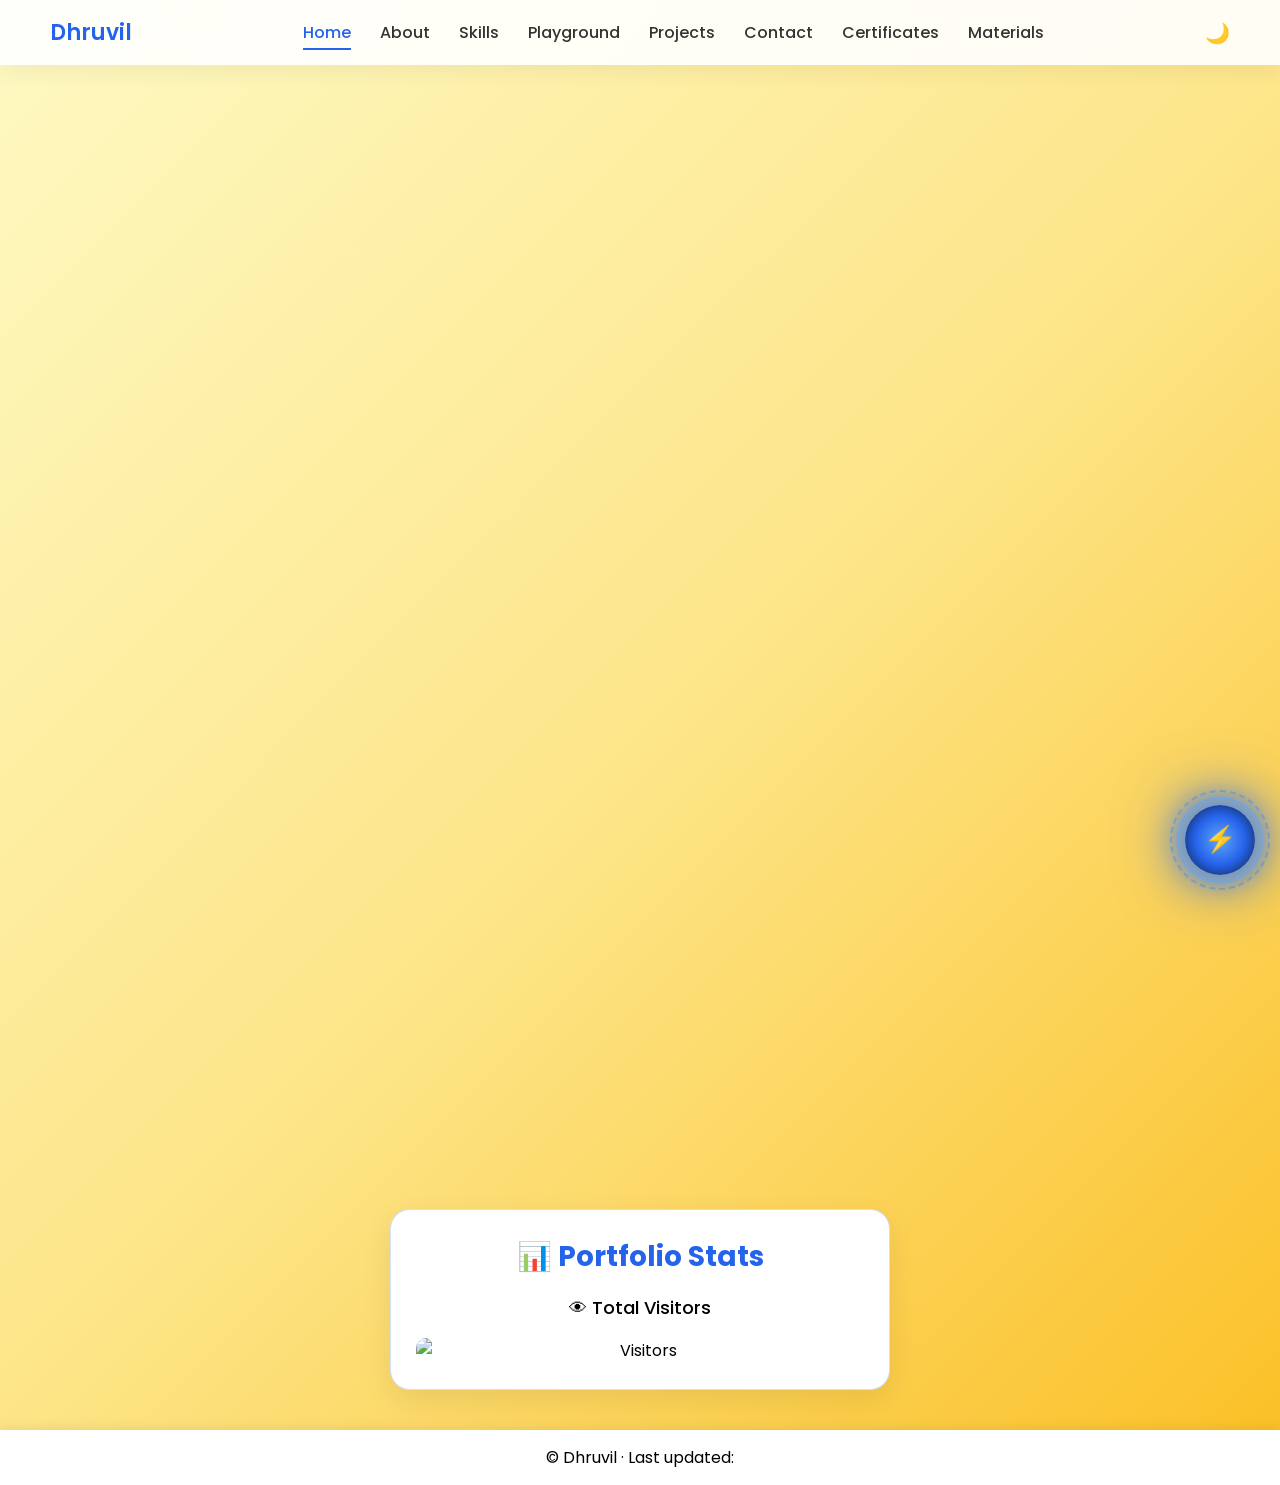
==== commit d4388ad4: "Auto update" ====
--- a/index.html
+++ b/index.html
@@ -6,7 +6,7 @@
   <title>Dhruvil | Portfolio</title>
   <link rel="stylesheet" href="css/style.css" />
 </head>
-<body>
+<body id="dynamic-theme">
 
   
 <!-- ===== NAVBAR ===== -->
--- a/css/style.css
+++ b/css/style.css
@@ -1926,4 +1926,147 @@
     font-size: 16px;
   }
 
+}
+/* =========================
+   PORTFOLIO STATS CARD
+   ========================= */
+
+.stats-card{
+  width: min(90%, 500px);
+  margin: 40px auto;
+  padding: 25px;
+
+  text-align: center;
+
+  background: #ffffff;
+  border-radius: 20px;
+
+  border: 1px solid rgba(37,99,235,.2); /* ADD HERE */
+
+  box-shadow: 0 10px 30px rgba(0,0,0,.08);
+}
+
+.stats-card:hover{
+  transform: translateY(-5px);
+}
+
+.stats-card h2{
+  color: #2563eb;
+  margin-bottom: 15px;
+  font-size: 28px;
+}
+
+.stats-card p{
+  font-size: 18px;
+  font-weight: 500;
+  margin-bottom: 15px;
+}
+
+.stats-card img{
+  display: block;
+  margin: auto;
+
+  max-width: 100%;
+  height: auto;
+}
+
+/* Dark Mode */
+
+body.dark .stats-card{
+  background: #020617;
+
+  border: 1px solid rgba(96,165,250,.2); /* ADD HERE */
+}
+body.dark .stats-card p{
+  color: white;
+}
+
+body.dark .stats-card h2{
+  color: #60a5fa;
+}
+
+/* =========================
+   MOBILE
+   ========================= */
+
+@media (max-width:768px){
+
+  .stats-card{
+    width: 92%;
+    padding: 20px;
+    border-radius: 15px;
+  }
+
+  .stats-card h2{
+    font-size: 22px;
+  }
+
+  .stats-card p{
+    font-size: 16px;
+  }
+
+  .stats-card img{
+    width: 100%;
+    max-width: 260px;
+  }
+
+}
+/* =========================
+   DYNAMIC TIME THEMES
+   ========================= */
+
+/* MORNING */
+
+body.morning{
+  background:
+  linear-gradient(
+    135deg,
+    #fef9c3,
+    #fde68a,
+    #fbbf24
+  );
+
+  transition: 1s;
+}
+
+/* DAY */
+
+body.day{
+  background:
+  linear-gradient(
+    135deg,
+    #dbeafe,
+    #93c5fd,
+    #3b82f6
+  );
+
+  transition: 1s;
+}
+
+/* SUNSET */
+
+body.sunset{
+  background:
+  linear-gradient(
+    135deg,
+    #fb923c,
+    #f97316,
+    #dc2626
+  );
+
+  transition: 1s;
+}
+
+/* NIGHT */
+
+body.night{
+  background:
+  linear-gradient(
+    135deg,
+    #020617,
+    #0f172a,
+    #1e293b
+  );
+
+  transition: 1s;
 }
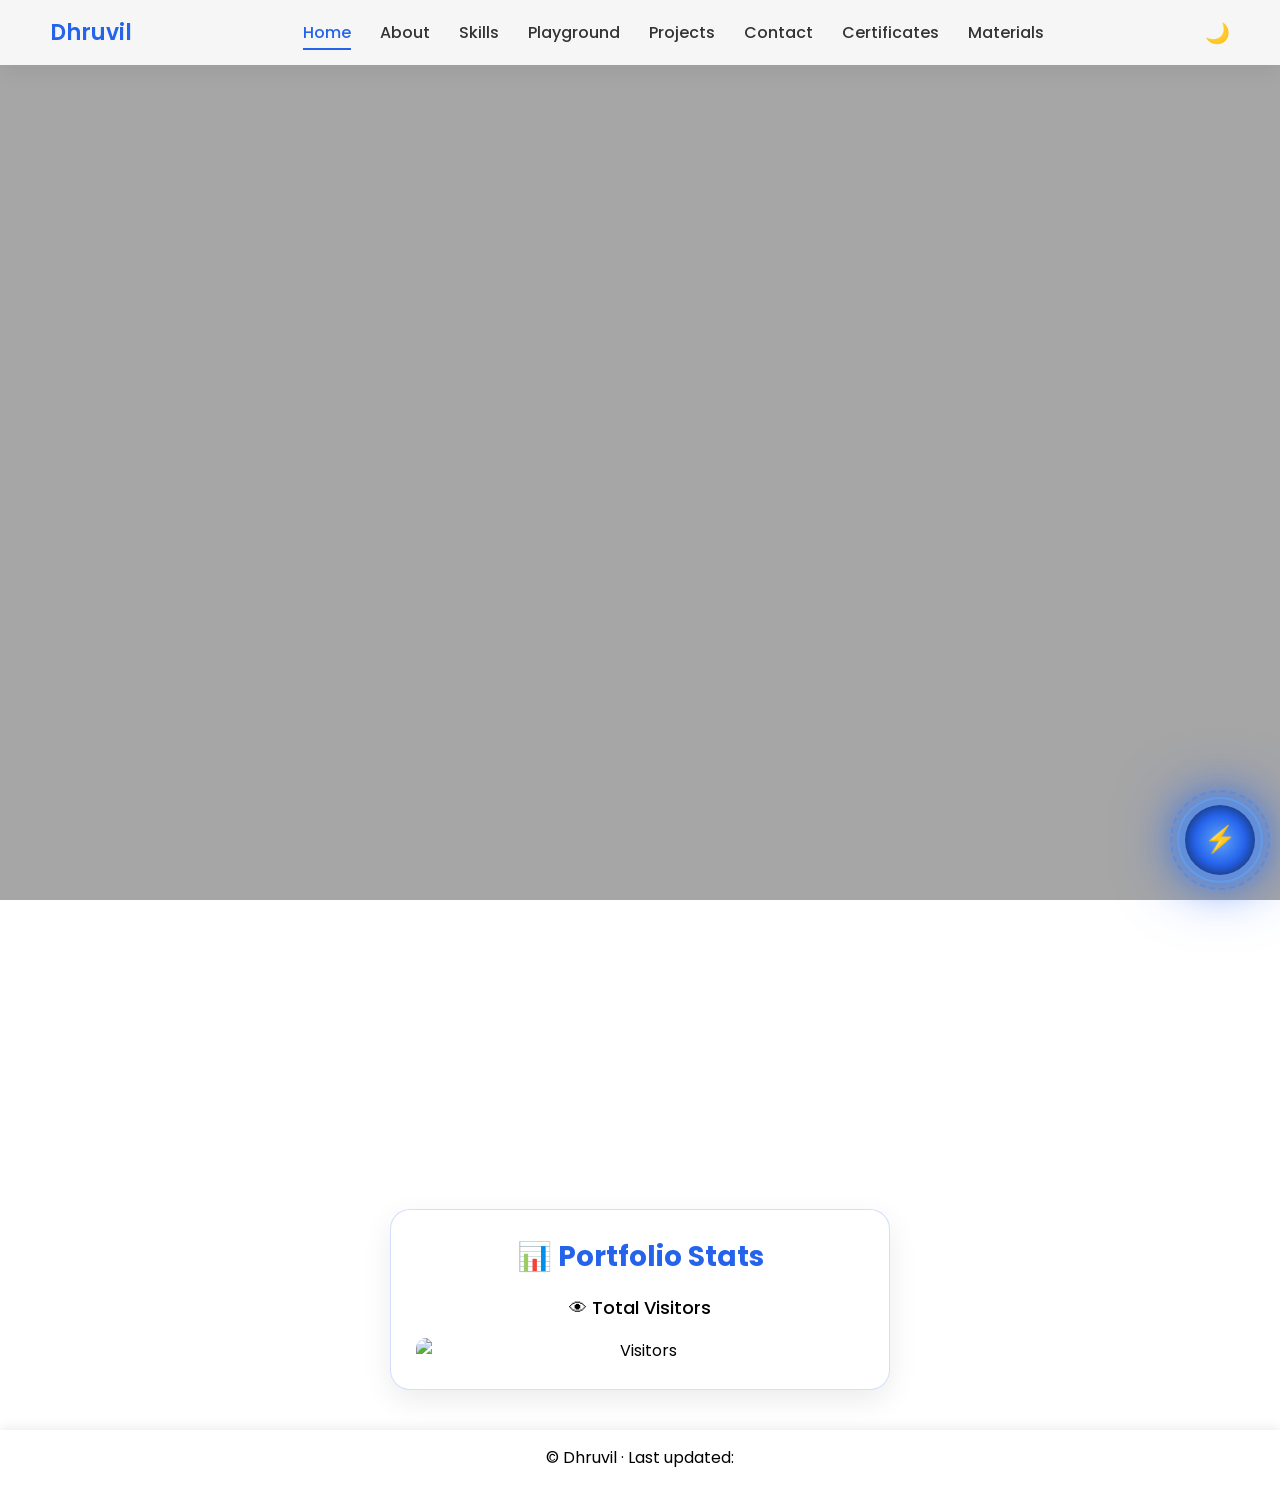
==== commit 9e80c419: "Auto update" ====
--- a/index.html
+++ b/index.html
@@ -7,7 +7,20 @@
   <link rel="stylesheet" href="css/style.css" />
 </head>
 <body id="dynamic-theme">
+<!-- Weather Background Video -->
 
+<video
+  id="weather-video"
+  autoplay
+  muted
+  loop
+  playsinline
+>
+  <source
+    src="videos/night.mp4"
+    type="video/mp4"
+  >
+</video>
   
 <!-- ===== NAVBAR ===== -->
 <header class="navbar">
@@ -36,14 +49,14 @@
 
 
   <!-- Background Video -->
-<video autoplay muted loop playsinline preload="metadata" class="bg-video">
+<!-- <video autoplay muted loop playsinline preload="metadata" class="bg-video">
   <source src="videos/bg.mp4" type="video/mp4">
   Your browser does not support the video tag.
-</video>
+</video> -->
 
 
-  <!-- Overlay -->
-  <div class="video-overlay"></div>
+  <!-- Overlay
+  <div class="video-overlay"></div> -->
 
   <!-- Content -->
   <div class="hero-content">
--- a/css/style.css
+++ b/css/style.css
@@ -2011,62 +2011,129 @@
   }
 
 }
+
 /* =========================
-   DYNAMIC TIME THEMES
+   WEATHER VIDEO BACKGROUND
    ========================= */
 
-/* MORNING */
-
-body.morning{
+#weather-video{
+
+  position: fixed;
+
+  top: 0;
+  left: 0;
+
+  width: 100%;
+  height: 100%;
+
+  object-fit: cover;
+
+  z-index: -999;
+
+  opacity: .45;
+
+}
+
+/* Dark Overlay */
+
+body::before{
+
+  content: "";
+
+  position: fixed;
+
+  inset: 0;
+
   background:
-  linear-gradient(
-    135deg,
-    #fef9c3,
-    #fde68a,
-    #fbbf24
-  );
-
-  transition: 1s;
-}
-
-/* DAY */
-
-body.day{
-  background:
-  linear-gradient(
-    135deg,
-    #dbeafe,
-    #93c5fd,
-    #3b82f6
-  );
-
-  transition: 1s;
-}
-
-/* SUNSET */
-
-body.sunset{
-  background:
-  linear-gradient(
-    135deg,
-    #fb923c,
-    #f97316,
-    #dc2626
-  );
-
-  transition: 1s;
-}
-
-/* NIGHT */
-
-body.night{
-  background:
-  linear-gradient(
-    135deg,
-    #020617,
-    #0f172a,
-    #1e293b
-  );
-
-  transition: 1s;
+  rgba(0,0,0,.45);
+
+  z-index: -998;
+
+}
+/* =========================
+   WEATHER VIDEO BACKGROUND
+   ========================= */
+
+#weather-video{
+  position: fixed;
+  top: 0;
+  left: 0;
+
+  width: 100vw;
+  height: 100vh;
+
+  object-fit: cover;
+
+  z-index: -999;
+
+  opacity: 0.45;
+
+  pointer-events: none;
+}
+
+/* Overlay */
+
+body::before{
+  content: "";
+
+  position: fixed;
+  inset: 0;
+
+  background: rgba(0,0,0,.35);
+
+  z-index: -998;
+
+  pointer-events: none;
+}
+
+/* =========================
+   TABLET
+   ========================= */
+
+@media (max-width: 1024px){
+
+  #weather-video{
+    opacity: 0.35;
+  }
+
+}
+
+/* =========================
+   MOBILE
+   ========================= */
+
+@media (max-width: 768px){
+
+  #weather-video{
+
+    width: 100vw;
+    height: 100vh;
+
+    object-fit: cover;
+
+    opacity: 0.25;
+  }
+
+  body::before{
+
+    background:
+    rgba(0,0,0,.50);
+
+  }
+
+}
+
+/* =========================
+   SMALL MOBILE
+   ========================= */
+
+@media (max-width: 480px){
+
+  #weather-video{
+
+    opacity: 0.20;
+
+    filter: blur(1px);
+  }
+
 }
